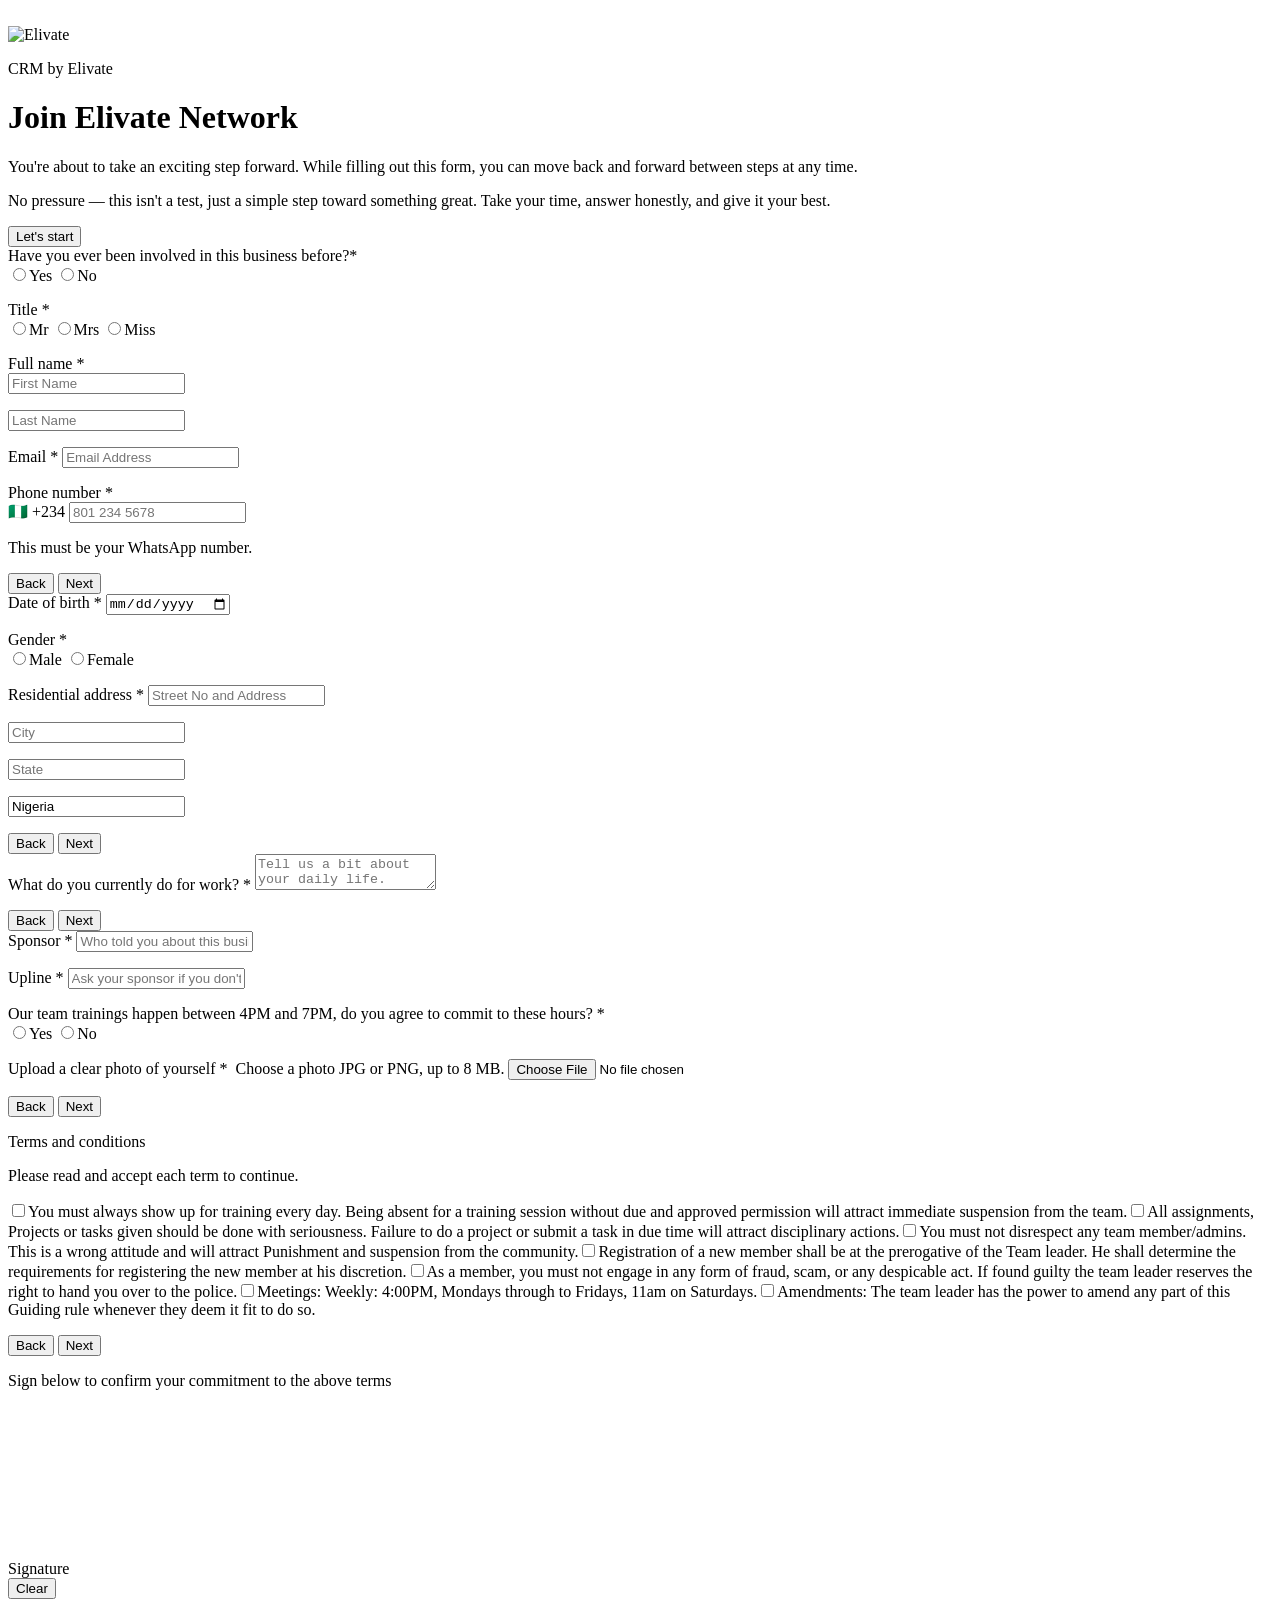
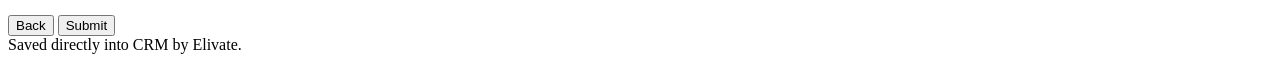
==== intake/public/member.html @ 32e26f84 "Add member registration form Replicates the Join Elivate Network form as a seven-step flow: prior ex" ====
<!doctype html>
<html lang="en">
<head>
<meta charset="utf-8" />
<meta name="viewport" content="width=device-width, initial-scale=1, viewport-fit=cover" />
<title>Join Elivate Network</title>
<link rel="icon" href="/elivate-mark.png" />
<link rel="stylesheet" href="/form.css" />
</head>
<body>

<div class="watermark-frame" aria-hidden="true">
  <img class="watermark" src="/elivate-mark.png" alt="" />
</div>

<div class="page">
  <div class="shell" id="shell">
    <header class="masthead">
      <img class="mark" src="/elivate-mark.png" alt="Elivate" />
      <div>
        <p class="eyebrow">CRM by Elivate</p>
        <h1>Join Elivate Network</h1>
      </div>
    </header>

    <div class="progress" id="progress" hidden>
      <div class="progress-track"><div class="progress-fill" id="progress-fill"></div></div>
      <span class="progress-label" id="progress-label">Step 1 of 6</span>
    </div>

    <form id="form" novalidate>

      <!-- 1. Welcome -->
      <section class="step" data-step="0" data-current="true">
        <p class="intro-body">
          You're about to take an exciting step forward. While filling out this
          form, you can move back and forward between steps at any time.
        </p>
        <p class="intro-body">
          No pressure — this isn't a test, just a simple step toward something
          great. Take your time, answer honestly, and give it your best.
        </p>
        <button class="submit" type="button" data-next>Let's start</button>
      </section>

      <!-- 2. Experience + identity -->
      <section class="step" data-step="1">
        <div class="field">
          <span class="step-heading" id="exp-label">Have you ever been involved in this business before?<span class="req" aria-hidden="true">*</span></span>
          <div class="choice-row" role="radiogroup" aria-labelledby="exp-label">
            <label class="choice"><input type="radio" name="experienced" value="YES" /><span>Yes</span></label>
            <label class="choice"><input type="radio" name="experienced" value="NO" /><span>No</span></label>
          </div>
          <p class="err" id="experienced-err" role="alert"></p>
        </div>

        <div class="field" id="experience-detail" hidden>
          <label for="priorExperience">Tell us about your experience <span class="req" aria-hidden="true">*</span></label>
          <textarea id="priorExperience" name="priorExperience"
                    placeholder="Tell us about your experience."
                    aria-describedby="priorExperience-err"></textarea>
          <p class="err" id="priorExperience-err" role="alert"></p>
        </div>

        <div class="field">
          <span id="title-label" class="field-label">Title <span class="req" aria-hidden="true">*</span></span>
          <div class="choice-row" role="radiogroup" aria-labelledby="title-label">
            <label class="choice"><input type="radio" name="title" value="MR" /><span>Mr</span></label>
            <label class="choice"><input type="radio" name="title" value="MRS" /><span>Mrs</span></label>
            <label class="choice"><input type="radio" name="title" value="MISS" /><span>Miss</span></label>
          </div>
          <p class="err" id="title-err" role="alert"></p>
        </div>

        <div class="field">
          <label for="firstName">Full name <span class="req" aria-hidden="true">*</span></label>
          <div class="name-row">
            <div>
              <input id="firstName" name="firstName" type="text" placeholder="First Name"
                     autocomplete="given-name" autocapitalize="words" aria-label="First name"
                     aria-describedby="firstName-err" />
              <p class="err" id="firstName-err" role="alert"></p>
            </div>
            <div>
              <input id="lastName" name="lastName" type="text" placeholder="Last Name"
                     autocomplete="family-name" autocapitalize="words" aria-label="Last name"
                     aria-describedby="lastName-err" />
              <p class="err" id="lastName-err" role="alert"></p>
            </div>
          </div>
        </div>

        <div class="field">
          <label for="email">Email <span class="req" aria-hidden="true">*</span></label>
          <input id="email" name="email" type="email" placeholder="Email Address"
                 inputmode="email" autocomplete="email" autocapitalize="off"
                 spellcheck="false" aria-describedby="email-err" />
          <p class="err" id="email-err" role="alert"></p>
        </div>

        <div class="field">
          <label for="phone">Phone number <span class="req" aria-hidden="true">*</span></label>
          <div class="phone-row" id="phone-row">
            <span class="dial" aria-hidden="true">🇳🇬 +234</span>
            <input id="phone" name="phone" type="tel" inputmode="numeric"
                   autocomplete="tel-national" placeholder="801 234 5678" maxlength="13"
                   aria-label="WhatsApp number without country code"
                   aria-describedby="phone-err phone-hint" />
          </div>
          <p class="hint" id="phone-hint">This must be your WhatsApp number.</p>
          <p class="err" id="phone-err" role="alert"></p>
        </div>

        <div class="nav-row">
          <button class="back" type="button" data-back>Back</button>
          <button class="submit" type="button" data-next>Next</button>
        </div>
      </section>

      <!-- 3. Personal details -->
      <section class="step" data-step="2">
        <div class="field">
          <label for="dateOfBirth">Date of birth <span class="req" aria-hidden="true">*</span></label>
          <input id="dateOfBirth" name="dateOfBirth" type="date"
                 autocomplete="bday" aria-describedby="dateOfBirth-err" />
          <p class="err" id="dateOfBirth-err" role="alert"></p>
        </div>

        <div class="field">
          <span id="gender-label" class="field-label">Gender <span class="req" aria-hidden="true">*</span></span>
          <div class="choice-row" role="radiogroup" aria-labelledby="gender-label">
            <label class="choice"><input type="radio" name="gender" value="MALE" /><span>Male</span></label>
            <label class="choice"><input type="radio" name="gender" value="FEMALE" /><span>Female</span></label>
          </div>
          <p class="err" id="gender-err" role="alert"></p>
        </div>

        <div class="field">
          <label for="addressStreet">Residential address <span class="req" aria-hidden="true">*</span></label>
          <input id="addressStreet" name="addressStreet" type="text"
                 placeholder="Street No and Address" autocomplete="street-address"
                 aria-label="Street number and address" aria-describedby="addressStreet-err" />
          <p class="err" id="addressStreet-err" role="alert"></p>
          <input id="addressCity" name="addressCity" type="text" placeholder="City"
                 autocomplete="address-level2" aria-label="City" aria-describedby="addressCity-err" />
          <p class="err" id="addressCity-err" role="alert"></p>
          <input id="addressState" name="addressState" type="text" placeholder="State"
                 autocomplete="address-level1" aria-label="State" aria-describedby="addressState-err" />
          <p class="err" id="addressState-err" role="alert"></p>
          <input id="addressCountry" name="addressCountry" type="text" placeholder="Country"
                 autocomplete="country-name" value="Nigeria" aria-label="Country"
                 aria-describedby="addressCountry-err" />
          <p class="err" id="addressCountry-err" role="alert"></p>
        </div>

        <div class="nav-row">
          <button class="back" type="button" data-back>Back</button>
          <button class="submit" type="button" data-next>Next</button>
        </div>
      </section>

      <!-- 4. Work -->
      <section class="step" data-step="3">
        <div class="field">
          <label for="occupation">What do you currently do for work? <span class="req" aria-hidden="true">*</span></label>
          <textarea id="occupation" name="occupation"
                    placeholder="Tell us a bit about your daily life."
                    aria-describedby="occupation-err"></textarea>
          <p class="err" id="occupation-err" role="alert"></p>
        </div>

        <div class="nav-row">
          <button class="back" type="button" data-back>Back</button>
          <button class="submit" type="button" data-next>Next</button>
        </div>
      </section>

      <!-- 5. Sponsor, training, photo -->
      <section class="step" data-step="4">
        <div class="field">
          <label for="sponsor">Sponsor <span class="req" aria-hidden="true">*</span></label>
          <input id="sponsor" name="sponsor" type="text"
                 placeholder="Who told you about this business?"
                 autocapitalize="words" aria-describedby="sponsor-err" />
          <p class="err" id="sponsor-err" role="alert"></p>
        </div>

        <div class="field">
          <label for="upline">Upline <span class="req" aria-hidden="true">*</span></label>
          <input id="upline" name="upline" type="text"
                 placeholder="Ask your sponsor if you don't know"
                 autocapitalize="words" aria-describedby="upline-err" />
          <p class="err" id="upline-err" role="alert"></p>
        </div>

        <div class="field">
          <span id="training-label" class="field-label">
            Our team trainings happen between 4PM and 7PM, do you agree to commit
            to these hours? <span class="req" aria-hidden="true">*</span>
          </span>
          <div class="choice-row" role="radiogroup" aria-labelledby="training-label">
            <label class="choice"><input type="radio" name="trainingCommitment" value="YES" /><span>Yes</span></label>
            <label class="choice"><input type="radio" name="trainingCommitment" value="NO" /><span>No</span></label>
          </div>
          <p class="err" id="trainingCommitment-err" role="alert"></p>
        </div>

        <div class="field">
          <span class="field-label">Upload a clear photo of yourself <span class="req" aria-hidden="true">*</span></span>
          <label class="upload" id="upload" data-has-file="false">
            <img class="upload-preview" id="photo-preview" alt="" />
            <span class="upload-label" id="upload-label">Choose a photo</span>
            <span class="upload-hint">JPG or PNG, up to 8 MB.</span>
            <input type="file" id="photo" name="photo" accept="image/*"
                   aria-describedby="photo-err" />
          </label>
          <p class="err" id="photo-err" role="alert"></p>
        </div>

        <div class="nav-row">
          <button class="back" type="button" data-back>Back</button>
          <button class="submit" type="button" data-next>Next</button>
        </div>
      </section>

      <!-- 6. Terms -->
      <section class="step" data-step="5">
        <p class="step-heading">Terms and conditions</p>
        <p class="hint">Please read and accept each term to continue.</p>
        <div class="terms" id="terms"></div>
        <p class="err" id="terms-err" role="alert"></p>

        <div class="nav-row">
          <button class="back" type="button" data-back>Back</button>
          <button class="submit" type="button" data-next>Next</button>
        </div>
      </section>

      <!-- 7. Signature -->
      <section class="step" data-step="6">
        <p class="step-heading">Sign below to confirm your commitment to the above terms</p>
        <div class="signature-wrap" id="signature-wrap">
          <canvas class="signature-pad" id="signature"
                  aria-label="Signature drawing area"></canvas>
          <div class="signature-baseline" aria-hidden="true"></div>
          <div class="signature-caption" aria-hidden="true">Signature</div>
        </div>
        <div class="signature-actions">
          <button class="ghost" type="button" id="clear-signature">Clear</button>
        </div>
        <p class="err" id="signature-err" role="alert"></p>

        <p class="status" id="status" role="status" aria-live="polite"></p>

        <div class="nav-row">
          <button class="back" type="button" data-back>Back</button>
          <button class="submit" type="submit" id="submit">Submit</button>
        </div>
      </section>

    </form>

    <footer>Saved directly into CRM by Elivate.</footer>
  </div>
</div>

<script>
  const TERMS = [
    'You must always show up for training every day. Being absent for a training session without due and approved permission will attract immediate suspension from the team.',
    'All assignments, Projects or tasks given should be done with seriousness. Failure to do a project or submit a task in due time will attract disciplinary actions.',
    'You must not disrespect any team member/admins. This is a wrong attitude and will attract Punishment and suspension from the community.',
    'Registration of a new member shall be at the prerogative of the Team leader. He shall determine the requirements for registering the new member at his discretion.',
    'As a member, you must not engage in any form of fraud, scam, or any despicable act. If found guilty the team leader reserves the right to hand you over to the police.',
    'Meetings: Weekly: 4:00PM, Mondays through to Fridays, 11am on Saturdays.',
    'Amendments: The team leader has the power to amend any part of this Guiding rule whenever they deem it fit to do so.',
  ];

  const form = document.getElementById('form');
  const steps = [...document.querySelectorAll('.step')];
  const progress = document.getElementById('progress');
  const progressFill = document.getElementById('progress-fill');
  const progressLabel = document.getElementById('progress-label');
  const statusEl = document.getElementById('status');
  const submitBtn = document.getElementById('submit');
  const phoneInput = document.getElementById('phone');
  const phoneRow = document.getElementById('phone-row');

  let current = 0;

  // --- terms ---------------------------------------------------------------
  const termsHost = document.getElementById('terms');
  TERMS.forEach((text, i) => {
    const label = document.createElement('label');
    label.className = 'term';
    const box = document.createElement('input');
    box.type = 'checkbox';
    box.name = 'term';
    box.dataset.index = String(i);
    const span = document.createElement('span');
    span.textContent = text;
    label.append(box, span);
    termsHost.append(label);
  });

  // --- helpers -------------------------------------------------------------
  const setError = (id, message) => {
    const el = document.getElementById(id + '-err');
    if (el) el.textContent = message || '';
    const input = document.getElementById(id);
    if (input) input.setAttribute('aria-invalid', message ? 'true' : 'false');
    return !message;
  };

  const val = (id) => (document.getElementById(id)?.value ?? '').trim();
  const picked = (name) => form.querySelector(`input[name="${name}"]:checked`)?.value ?? '';
  const emailOk = (v) => /^[^\s@]+@[^\s@]+\.[^\s@]{2,}$/.test(v);

  const nationalDigits = (raw) => {
    let d = String(raw).replace(/\D/g, '');
    if (d.startsWith('234')) d = d.slice(3);
    return d.replace(/^0+/, '');
  };

  phoneInput.addEventListener('input', () => {
    const digits = phoneInput.value.replace(/\D/g, '').slice(0, 11);
    const lead = digits.startsWith('0') ? 4 : 3;
    const parts = [digits.slice(0, lead), digits.slice(lead, lead + 3), digits.slice(lead + 3, lead + 7)];
    phoneInput.value = parts.filter(Boolean).join(' ');
  });

  // --- conditional experience question -------------------------------------
  const experienceDetail = document.getElementById('experience-detail');
  form.querySelectorAll('input[name="experienced"]').forEach((radio) => {
    radio.addEventListener('change', () => {
      experienceDetail.hidden = radio.value !== 'YES';
      if (experienceDetail.hidden) setError('priorExperience', '');
    });
  });

  // --- photo ---------------------------------------------------------------
  const photoInput = document.getElementById('photo');
  const photoPreview = document.getElementById('photo-preview');
  const uploadBox = document.getElementById('upload');
  const uploadLabel = document.getElementById('upload-label');
  let photoDataUrl = '';

  photoInput.addEventListener('change', () => {
    const file = photoInput.files?.[0];
    if (!file) return;

    if (file.size > 8 * 1024 * 1024) {
      setError('photo', 'That photo is larger than 8 MB. Please choose a smaller one.');
      photoInput.value = '';
      return;
    }

    setError('photo', '');
    const reader = new FileReader();
    reader.addEventListener('load', () => {
      // Downscale before upload: phone photos are far larger than needed.
      const img = new Image();
      img.addEventListener('load', () => {
        const max = 900;
        const scale = Math.min(1, max / Math.max(img.width, img.height));
        const canvas = document.createElement('canvas');
        canvas.width = Math.round(img.width * scale);
        canvas.height = Math.round(img.height * scale);
        canvas.getContext('2d').drawImage(img, 0, 0, canvas.width, canvas.height);
        photoDataUrl = canvas.toDataURL('image/jpeg', 0.85);
        photoPreview.src = photoDataUrl;
        uploadBox.dataset.hasFile = 'true';
        uploadLabel.textContent = 'Photo selected — tap to change';
      });
      img.src = String(reader.result);
    });
    reader.readAsDataURL(file);
  });

  // --- signature -----------------------------------------------------------
  const canvas = document.getElementById('signature');
  const sigWrap = document.getElementById('signature-wrap');
  const ctx = canvas.getContext('2d');
  let drawing = false;
  let hasSignature = false;

  const sizeCanvas = () => {
    const rect = canvas.getBoundingClientRect();
    const ratio = window.devicePixelRatio || 1;
    const data = hasSignature ? canvas.toDataURL() : null;
    canvas.width = Math.round(rect.width * ratio);
    canvas.height = Math.round(rect.height * ratio);
    ctx.setTransform(ratio, 0, 0, ratio, 0, 0);
    ctx.lineWidth = 2.2;
    ctx.lineCap = 'round';
    ctx.lineJoin = 'round';
    ctx.strokeStyle = getComputedStyle(document.body).getPropertyValue('color').trim() || '#000';
    if (data) {
      const img = new Image();
      img.addEventListener('load', () => ctx.drawImage(img, 0, 0, rect.width, rect.height));
      img.src = data;
    }
  };

  const pointFrom = (event) => {
    const rect = canvas.getBoundingClientRect();
    const source = event.touches?.[0] ?? event;
    return { x: source.clientX - rect.left, y: source.clientY - rect.top };
  };

  const startDraw = (event) => {
    event.preventDefault();
    drawing = true;
    const { x, y } = pointFrom(event);
    ctx.beginPath();
    ctx.moveTo(x, y);
  };

  const moveDraw = (event) => {
    if (!drawing) return;
    event.preventDefault();
    const { x, y } = pointFrom(event);
    ctx.lineTo(x, y);
    ctx.stroke();
    hasSignature = true;
    sigWrap.dataset.invalid = 'false';
    setError('signature', '');
  };

  const endDraw = () => { drawing = false; };

  canvas.addEventListener('pointerdown', startDraw);
  canvas.addEventListener('pointermove', moveDraw);
  window.addEventListener('pointerup', endDraw);
  canvas.addEventListener('pointerleave', endDraw);

  document.getElementById('clear-signature').addEventListener('click', () => {
    ctx.clearRect(0, 0, canvas.width, canvas.height);
    hasSignature = false;
  });

  window.addEventListener('resize', sizeCanvas);

  // --- step validation -----------------------------------------------------
  const validators = {
    1: () => {
      let ok = true;
      const exp = picked('experienced');
      ok = setError('experienced', exp ? '' : 'Please choose an answer.') && ok;
      if (exp === 'YES') {
        ok = setError('priorExperience',
          val('priorExperience').length >= 3 ? '' : 'Tell us about your experience.') && ok;
      }
      ok = setError('title', picked('title') ? '' : 'Choose a title.') && ok;
      ok = setError('firstName', val('firstName').length >= 2 ? '' : 'Enter your first name.') && ok;
      ok = setError('lastName', val('lastName').length >= 2 ? '' : 'Enter your last name.') && ok;
      ok = setError('email', emailOk(val('email')) ? '' : 'Enter a valid email address.') && ok;

      const digits = nationalDigits(phoneInput.value);
      let msg = '';
      if (!digits) msg = 'Enter your WhatsApp number.';
      else if (digits.length !== 10) msg = 'A Nigerian number has 10 digits after +234.';
      else if (!/^[789]/.test(digits)) msg = 'That is not a valid Nigerian mobile number.';
      phoneRow.dataset.invalid = msg ? 'true' : 'false';
      ok = setError('phone', msg) && ok;
      return ok;
    },
    2: () => {
      let ok = true;
      ok = setError('dateOfBirth', val('dateOfBirth') ? '' : 'Enter your date of birth.') && ok;
      ok = setError('gender', picked('gender') ? '' : 'Choose a gender.') && ok;
      ok = setError('addressStreet', val('addressStreet') ? '' : 'Enter your street address.') && ok;
      ok = setError('addressCity', val('addressCity') ? '' : 'Enter your city.') && ok;
      ok = setError('addressState', val('addressState') ? '' : 'Enter your state.') && ok;
      ok = setError('addressCountry', val('addressCountry') ? '' : 'Enter your country.') && ok;
      return ok;
    },
    3: () => setError('occupation',
      val('occupation').length >= 3 ? '' : 'Tell us what you currently do for work.'),
    4: () => {
      let ok = true;
      ok = setError('sponsor', val('sponsor') ? '' : 'Enter your sponsor.') && ok;
      ok = setError('upline', val('upline') ? '' : 'Enter your upline.') && ok;
      ok = setError('trainingCommitment',
        picked('trainingCommitment') ? '' : 'Please choose an answer.') && ok;
      ok = setError('photo', photoDataUrl ? '' : 'Please upload a clear photo of yourself.') && ok;
      return ok;
    },
    5: () => {
      const boxes = [...form.querySelectorAll('input[name="term"]')];
      const all = boxes.every((b) => b.checked);
      return setError('terms', all ? '' : 'Please accept every term to continue.');
    },
  };

  // --- navigation ----------------------------------------------------------
  const showStep = (index) => {
    current = index;
    steps.forEach((s, i) => (s.dataset.current = i === index ? 'true' : 'false'));
    progress.hidden = index === 0;
    const pct = Math.round((index / (steps.length - 1)) * 100);
    progressFill.style.width = pct + '%';
    progressLabel.textContent = `Step ${index} of ${steps.length - 1}`;
    if (index === steps.length - 1) requestAnimationFrame(sizeCanvas);
    window.scrollTo({ top: 0, behavior: 'smooth' });
  };

  form.querySelectorAll('[data-next]').forEach((button) => {
    button.addEventListener('click', () => {
      const check = validators[current];
      if (check && !check()) return;
      showStep(Math.min(current + 1, steps.length - 1));
    });
  });

  form.querySelectorAll('[data-back]').forEach((button) => {
    button.addEventListener('click', () => showStep(Math.max(current - 1, 0)));
  });

  // --- submit --------------------------------------------------------------
  form.addEventListener('submit', async (event) => {
    event.preventDefault();
    statusEl.removeAttribute('data-kind');
    statusEl.textContent = '';

    if (!hasSignature) {
      sigWrap.dataset.invalid = 'true';
      setError('signature', 'Please sign to confirm your commitment.');
      return;
    }

    const payload = {
      experienced: picked('experienced'),
      priorExperience: picked('experienced') === 'YES' ? val('priorExperience') : '',
      title: picked('title'),
      firstName: val('firstName'),
      lastName: val('lastName'),
      email: val('email'),
      whatsapp: '+234' + nationalDigits(phoneInput.value),
      dateOfBirth: val('dateOfBirth'),
      gender: picked('gender'),
      addressStreet: val('addressStreet'),
      addressCity: val('addressCity'),
      addressState: val('addressState'),
      addressCountry: val('addressCountry'),
      occupation: val('occupation'),
      sponsor: val('sponsor'),
      upline: val('upline'),
      trainingCommitment: picked('trainingCommitment'),
      termsAccepted: [...form.querySelectorAll('input[name="term"]')].map((b) => b.checked),
      signature: canvas.toDataURL('image/png'),
      photo: photoDataUrl,
    };

    submitBtn.disabled = true;
    submitBtn.textContent = 'Submitting…';

    try {
      const response = await fetch('/api/members', {
        method: 'POST',
        headers: { 'Content-Type': 'application/json' },
        body: JSON.stringify(payload),
      });

      if (!response.ok) {
        const data = await response.json().catch(() => ({}));
        if (data.errors) {
          for (const [field, message] of Object.entries(data.errors)) setError(field, message);
          throw new Error('validation');
        }
        throw new Error('failed');
      }

      const shell = document.getElementById('shell');
      const done = document.createElement('div');
      done.className = 'done';

      const heading = document.createElement('h2');
      heading.textContent = 'Application received';

      const detail = document.createElement('p');
      detail.textContent = 'Your application has been received, pay attention to your email.';

      done.append(heading, detail);
      shell.replaceChildren(shell.querySelector('.masthead'), done);
      window.scrollTo({ top: 0, behavior: 'smooth' });
    } catch (error) {
      if (error.message === 'validation') {
        statusEl.dataset.kind = 'error';
        statusEl.textContent = 'Some answers need attention. Please check the earlier steps.';
      } else {
        statusEl.dataset.kind = 'error';
        statusEl.textContent = 'Could not submit your registration. Check your connection and try again.';
      }
      submitBtn.disabled = false;
      submitBtn.textContent = 'Submit';
    }
  });

  sizeCanvas();
</script>
</body>
</html>
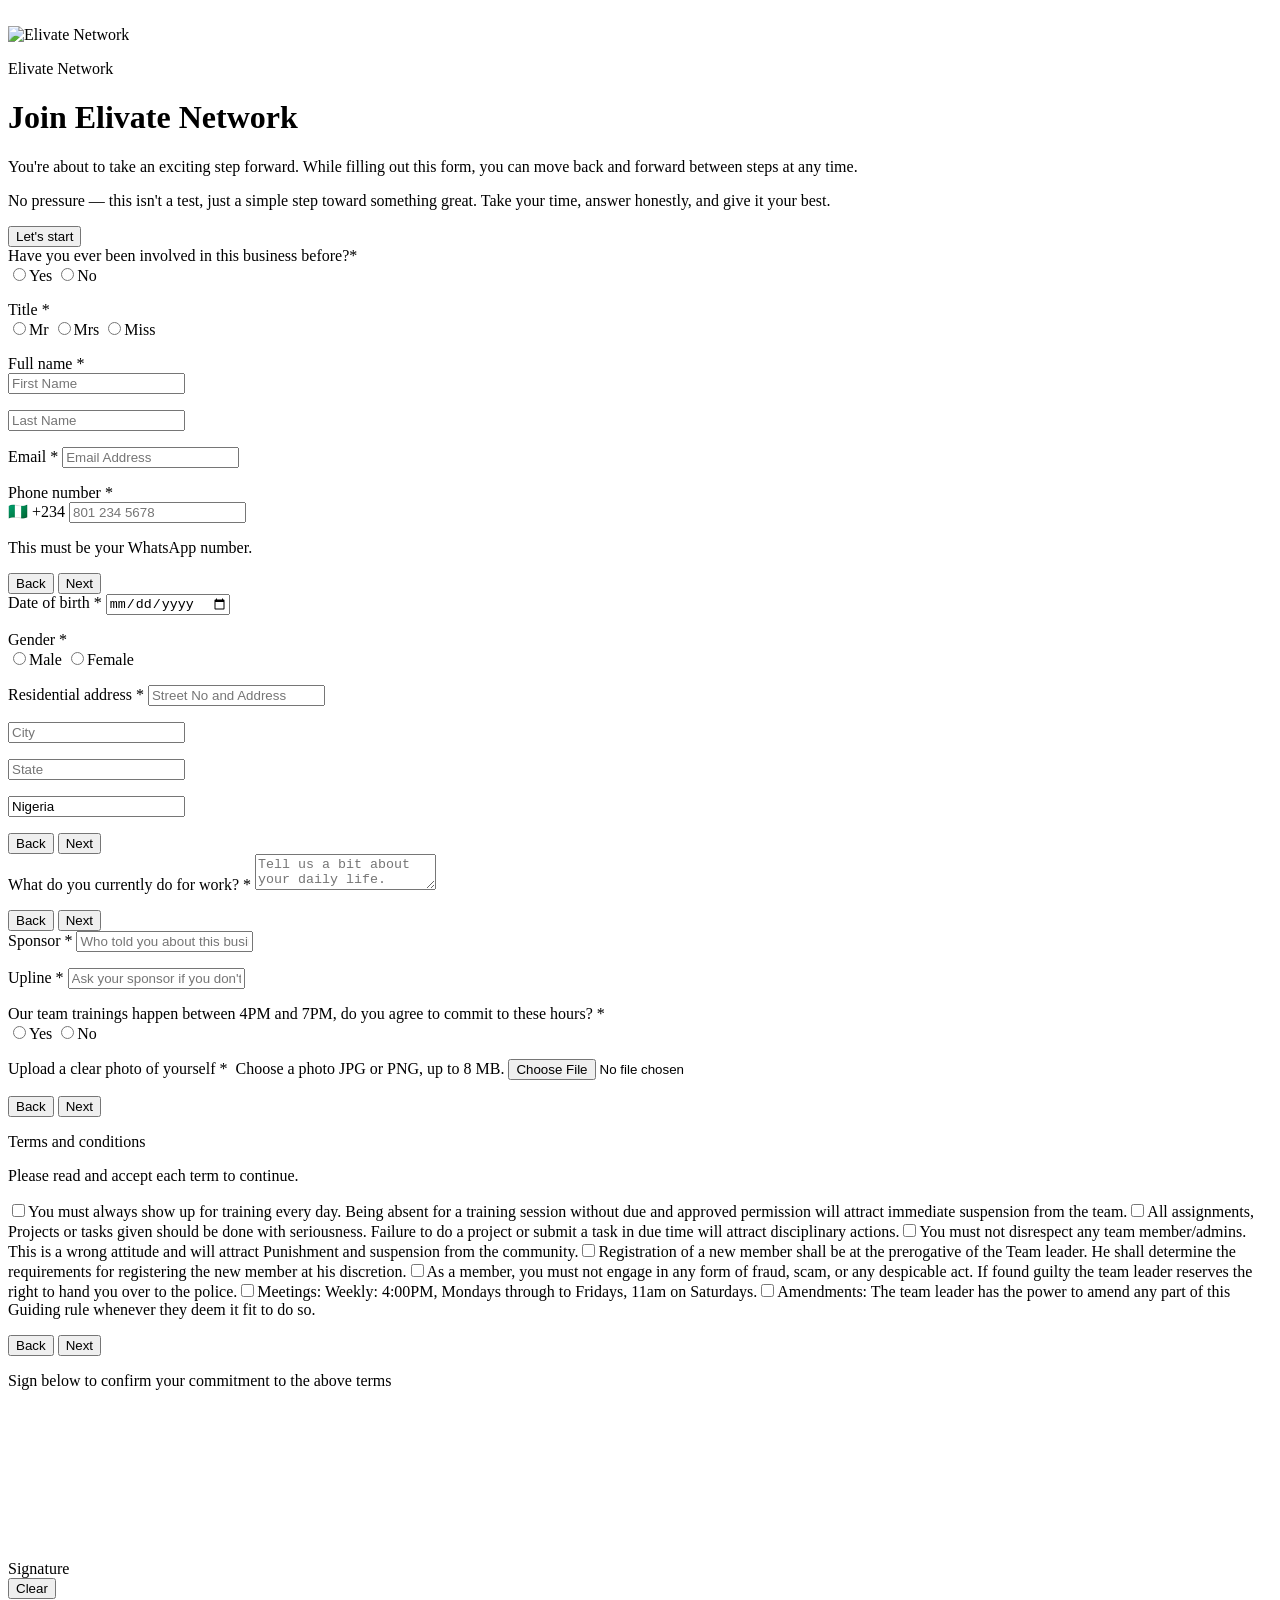
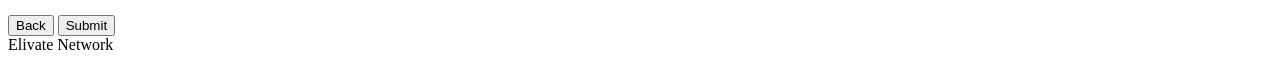
==== commit e6766eeb: "Rebrand the intake forms for Elivate Network The Elivate Network mark is a pale yellow-green drawn f" ====
--- a/intake/public/member.html
+++ b/intake/public/member.html
@@ -16,9 +16,9 @@
 <div class="page">
   <div class="shell" id="shell">
     <header class="masthead">
-      <img class="mark" src="/elivate-mark.png" alt="Elivate" />
+      <img class="mark" src="/elivate-mark.png" alt="Elivate Network" />
       <div>
-        <p class="eyebrow">CRM by Elivate</p>
+        <p class="eyebrow">Elivate Network</p>
         <h1>Join Elivate Network</h1>
       </div>
     </header>
@@ -260,7 +260,7 @@
 
     </form>
 
-    <footer>Saved directly into CRM by Elivate.</footer>
+    <footer>Elivate Network</footer>
   </div>
 </div>
 
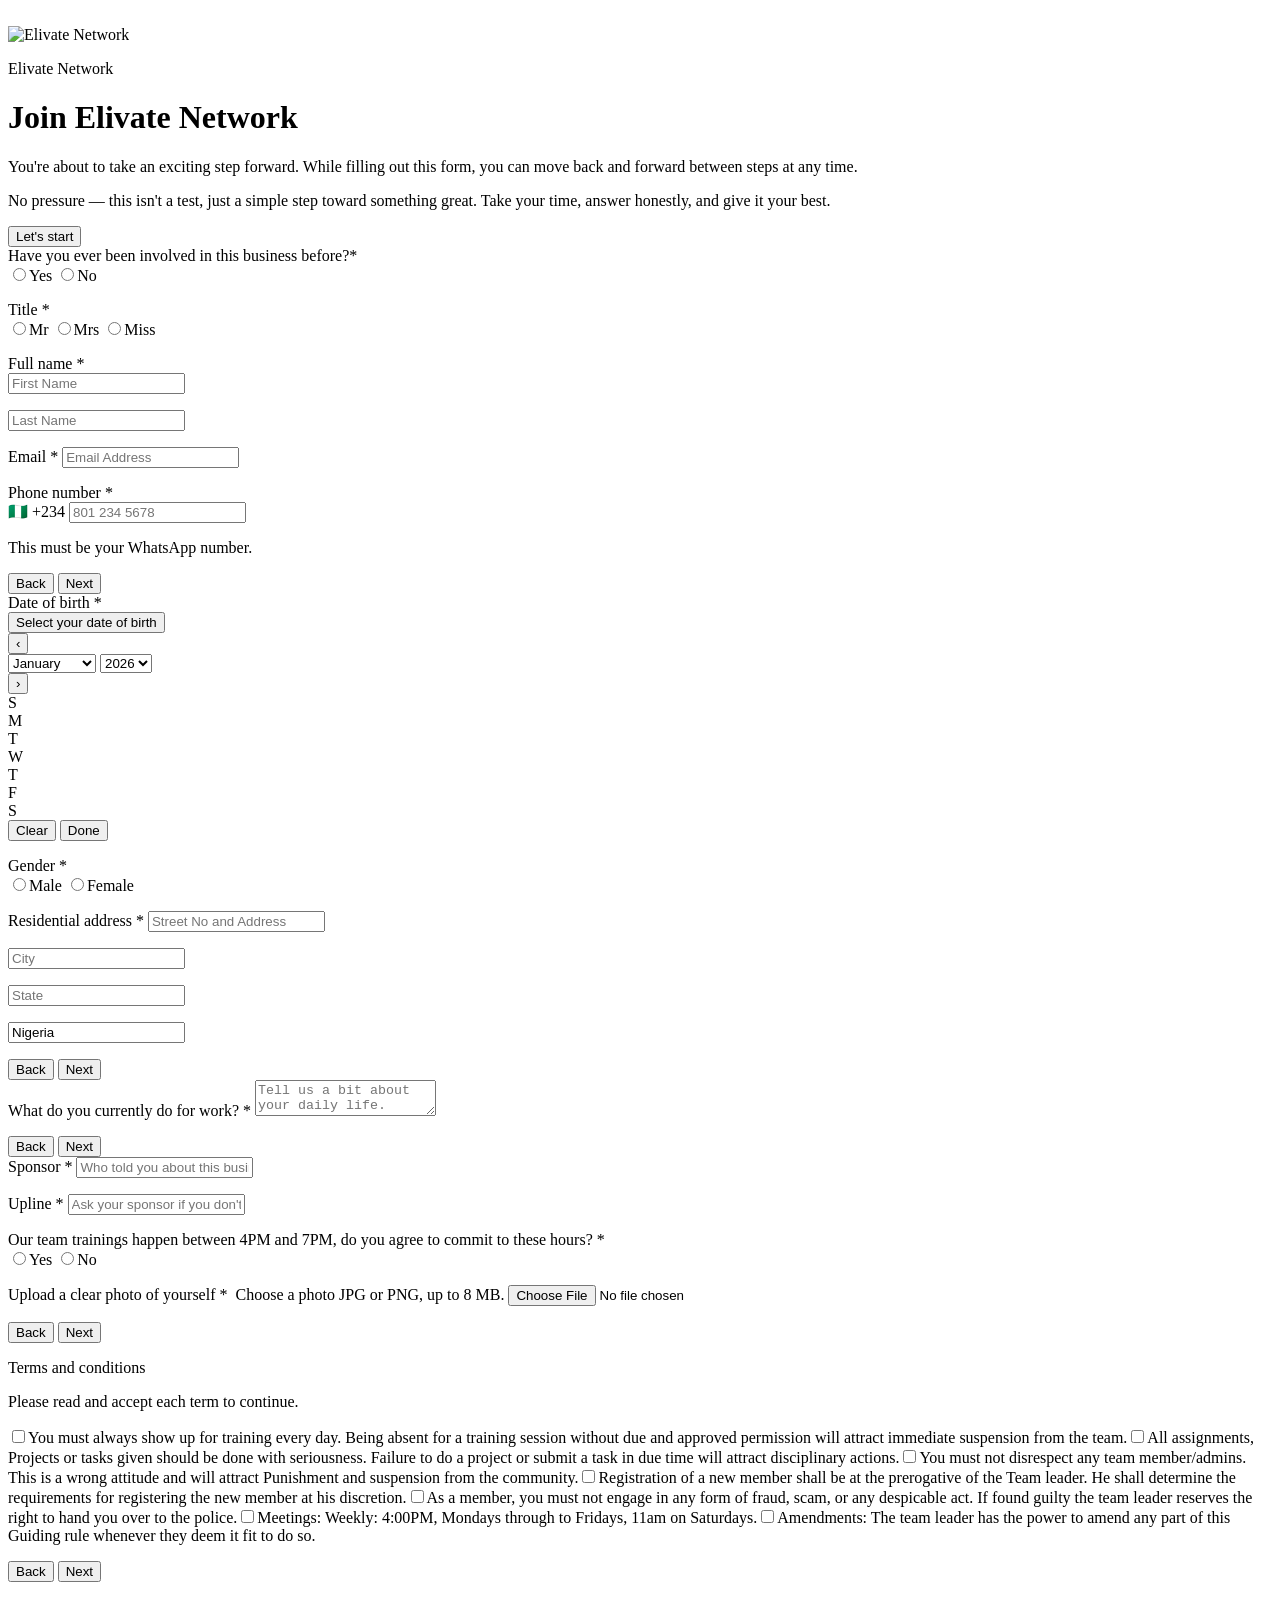
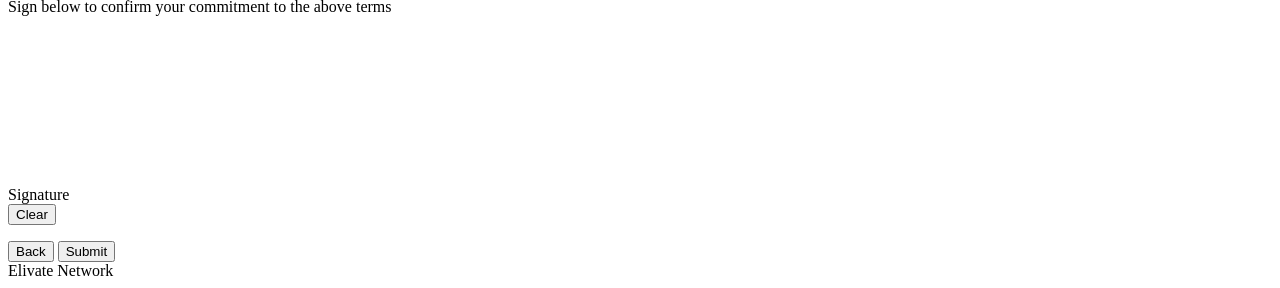
==== commit 34785a04: "Draw the date picker in the page and make teams searchable A native date input renders its calendar " ====
--- a/intake/public/member.html
+++ b/intake/public/member.html
@@ -120,9 +120,33 @@
       <!-- 3. Personal details -->
       <section class="step" data-step="2">
         <div class="field">
-          <label for="dateOfBirth">Date of birth <span class="req" aria-hidden="true">*</span></label>
-          <input id="dateOfBirth" name="dateOfBirth" type="date"
-                 autocomplete="bday" aria-describedby="dateOfBirth-err" />
+          <label id="dob-label" for="dob-trigger">Date of birth <span class="req" aria-hidden="true">*</span></label>
+          <div class="datefield" id="dob-field" data-open="false">
+            <button type="button" class="date-trigger" id="dob-trigger"
+                    aria-haspopup="dialog" aria-expanded="false"
+                    aria-labelledby="dob-label dob-trigger"
+                    aria-describedby="dateOfBirth-err" data-placeholder="true">
+              <span class="date-value" id="dob-value">Select your date of birth</span>
+              <span class="date-icon" aria-hidden="true"></span>
+            </button>
+            <div class="calendar" id="dob-calendar" role="dialog" aria-label="Choose a date">
+              <div class="cal-head">
+                <button type="button" class="cal-nav" id="cal-prev" aria-label="Previous month">&#8249;</button>
+                <div class="cal-selects">
+                  <select class="cal-select" id="cal-month" aria-label="Month"></select>
+                  <select class="cal-select" id="cal-year" aria-label="Year"></select>
+                </div>
+                <button type="button" class="cal-nav" id="cal-next" aria-label="Next month">&#8250;</button>
+              </div>
+              <div class="cal-grid" id="cal-dows"></div>
+              <div class="cal-grid" id="cal-days"></div>
+              <div class="cal-foot">
+                <button type="button" class="cal-action" id="cal-clear">Clear</button>
+                <button type="button" class="cal-action" id="cal-close">Done</button>
+              </div>
+            </div>
+          </div>
+          <input type="hidden" id="dateOfBirth" name="dateOfBirth" value="" />
           <p class="err" id="dateOfBirth-err" role="alert"></p>
         </div>
 
@@ -303,11 +327,15 @@
   });
 
   // --- helpers -------------------------------------------------------------
+  // Some fields are driven by a hidden input behind a visible control, so the
+  // invalid state has to land on the control the member can actually see.
+  const ERROR_TARGETS = { dateOfBirth: 'dob-trigger' };
+
   const setError = (id, message) => {
     const el = document.getElementById(id + '-err');
     if (el) el.textContent = message || '';
-    const input = document.getElementById(id);
-    if (input) input.setAttribute('aria-invalid', message ? 'true' : 'false');
+    const target = document.getElementById(ERROR_TARGETS[id] ?? id);
+    if (target) target.setAttribute('aria-invalid', message ? 'true' : 'false');
     return !message;
   };
 
@@ -326,6 +354,166 @@
     const lead = digits.startsWith('0') ? 4 : 3;
     const parts = [digits.slice(0, lead), digits.slice(lead, lead + 3), digits.slice(lead + 3, lead + 7)];
     phoneInput.value = parts.filter(Boolean).join(' ');
+  });
+
+  // --- date of birth picker ------------------------------------------------
+  const dobField = document.getElementById('dob-field');
+  const dobTrigger = document.getElementById('dob-trigger');
+  const dobValue = document.getElementById('dob-value');
+  const dobHidden = document.getElementById('dateOfBirth');
+  const calMonth = document.getElementById('cal-month');
+  const calYear = document.getElementById('cal-year');
+  const calDays = document.getElementById('cal-days');
+
+  const MONTHS = ['January','February','March','April','May','June',
+                  'July','August','September','October','November','December'];
+  const DOWS = ['S','M','T','W','T','F','S'];
+
+  const today = new Date();
+  const maxYear = today.getFullYear();
+  const minYear = maxYear - 100;
+
+  // Start the calendar where a birth date plausibly is, not on today: opening
+  // on this month would mean paging back decades by hand.
+  let viewYear = maxYear - 25;
+  let viewMonth = 0;
+  let selected = null;
+
+  document.getElementById('cal-dows').replaceChildren(
+    ...DOWS.map((d) => {
+      const cell = document.createElement('div');
+      cell.className = 'cal-dow';
+      cell.textContent = d;
+      return cell;
+    }),
+  );
+
+  MONTHS.forEach((label, i) => calMonth.append(new Option(label, String(i))));
+  for (let y = maxYear; y >= minYear; y -= 1) calYear.append(new Option(String(y), String(y)));
+
+  const iso = (y, m, d) =>
+    `${y}-${String(m + 1).padStart(2, '0')}-${String(d).padStart(2, '0')}`;
+
+  const pretty = (y, m, d) => `${d} ${MONTHS[m]} ${y}`;
+
+  const renderCalendar = () => {
+    calMonth.value = String(viewMonth);
+    calYear.value = String(viewYear);
+
+    const first = new Date(viewYear, viewMonth, 1).getDay();
+    const daysIn = new Date(viewYear, viewMonth + 1, 0).getDate();
+    const daysPrev = new Date(viewYear, viewMonth, 0).getDate();
+    const cells = [];
+
+    for (let i = first - 1; i >= 0; i -= 1) cells.push({ day: daysPrev - i, outside: true });
+    for (let d = 1; d <= daysIn; d += 1) cells.push({ day: d, outside: false });
+    while (cells.length % 7 !== 0) cells.push({ day: cells.length % 7, outside: true });
+
+    calDays.replaceChildren(
+      ...cells.map(({ day, outside }) => {
+        const button = document.createElement('button');
+        button.type = 'button';
+        button.className = 'cal-day';
+        button.textContent = String(day);
+        button.dataset.outside = outside ? 'true' : 'false';
+
+        if (outside) {
+          button.disabled = true;
+          return button;
+        }
+
+        const value = iso(viewYear, viewMonth, day);
+        const isFuture = new Date(viewYear, viewMonth, day) > today;
+        if (isFuture) button.disabled = true;
+
+        if (
+          today.getFullYear() === viewYear &&
+          today.getMonth() === viewMonth &&
+          today.getDate() === day
+        ) {
+          button.dataset.today = 'true';
+        }
+
+        button.setAttribute('aria-selected', selected === value ? 'true' : 'false');
+        button.addEventListener('click', (event) => {
+          event.stopPropagation();
+          selected = value;
+          dobHidden.value = value;
+          dobValue.textContent = pretty(viewYear, viewMonth, day);
+          dobTrigger.dataset.placeholder = 'false';
+          setError('dateOfBirth', '');
+          renderCalendar();
+          closeCalendar();
+          dobTrigger.focus();
+        });
+
+        return button;
+      }),
+    );
+  };
+
+  const openCalendar = () => {
+    dobField.dataset.open = 'true';
+    dobTrigger.setAttribute('aria-expanded', 'true');
+    renderCalendar();
+  };
+
+  const closeCalendar = () => {
+    dobField.dataset.open = 'false';
+    dobTrigger.setAttribute('aria-expanded', 'false');
+  };
+
+  dobTrigger.addEventListener('click', (event) => {
+    event.stopPropagation();
+    if (dobField.dataset.open === 'true') closeCalendar();
+    else openCalendar();
+  });
+
+  calMonth.addEventListener('change', () => {
+    viewMonth = Number(calMonth.value);
+    renderCalendar();
+  });
+
+  calYear.addEventListener('change', () => {
+    viewYear = Number(calYear.value);
+    renderCalendar();
+  });
+
+  document.getElementById('cal-prev').addEventListener('click', () => {
+    viewMonth -= 1;
+    if (viewMonth < 0) { viewMonth = 11; viewYear = Math.max(minYear, viewYear - 1); }
+    renderCalendar();
+  });
+
+  document.getElementById('cal-next').addEventListener('click', () => {
+    viewMonth += 1;
+    if (viewMonth > 11) { viewMonth = 0; viewYear = Math.min(maxYear, viewYear + 1); }
+    renderCalendar();
+  });
+
+  document.getElementById('cal-clear').addEventListener('click', () => {
+    selected = null;
+    dobHidden.value = '';
+    dobValue.textContent = 'Select your date of birth';
+    dobTrigger.dataset.placeholder = 'true';
+    renderCalendar();
+  });
+
+  document.getElementById('cal-close').addEventListener('click', () => {
+    closeCalendar();
+    dobTrigger.focus();
+  });
+
+  document.addEventListener('click', (event) => {
+    if (dobField.dataset.open === 'true' && !dobField.contains(event.target)) closeCalendar();
+  });
+
+  dobField.addEventListener('keydown', (event) => {
+    if (event.key === 'Escape' && dobField.dataset.open === 'true') {
+      event.preventDefault();
+      closeCalendar();
+      dobTrigger.focus();
+    }
   });
 
   // --- conditional experience question -------------------------------------
@@ -570,6 +758,7 @@
         throw new Error('failed');
       }
 
+      const result = await response.json().catch(() => ({}));
       const shell = document.getElementById('shell');
       const done = document.createElement('div');
       done.className = 'done';
@@ -581,6 +770,22 @@
       detail.textContent = 'Your application has been received, pay attention to your email.';
 
       done.append(heading, detail);
+
+      if (result.memberId) {
+        const idLabel = document.createElement('p');
+        idLabel.className = 'member-id-label';
+        idLabel.textContent = 'Your member ID';
+
+        const idValue = document.createElement('p');
+        idValue.className = 'member-id';
+        idValue.textContent = result.memberId;
+
+        const idHint = document.createElement('p');
+        idHint.className = 'member-id-hint';
+        idHint.textContent = 'Keep this. You will need it when submitting monthly orders.';
+
+        done.append(idLabel, idValue, idHint);
+      }
       shell.replaceChildren(shell.querySelector('.masthead'), done);
       window.scrollTo({ top: 0, behavior: 'smooth' });
     } catch (error) {
